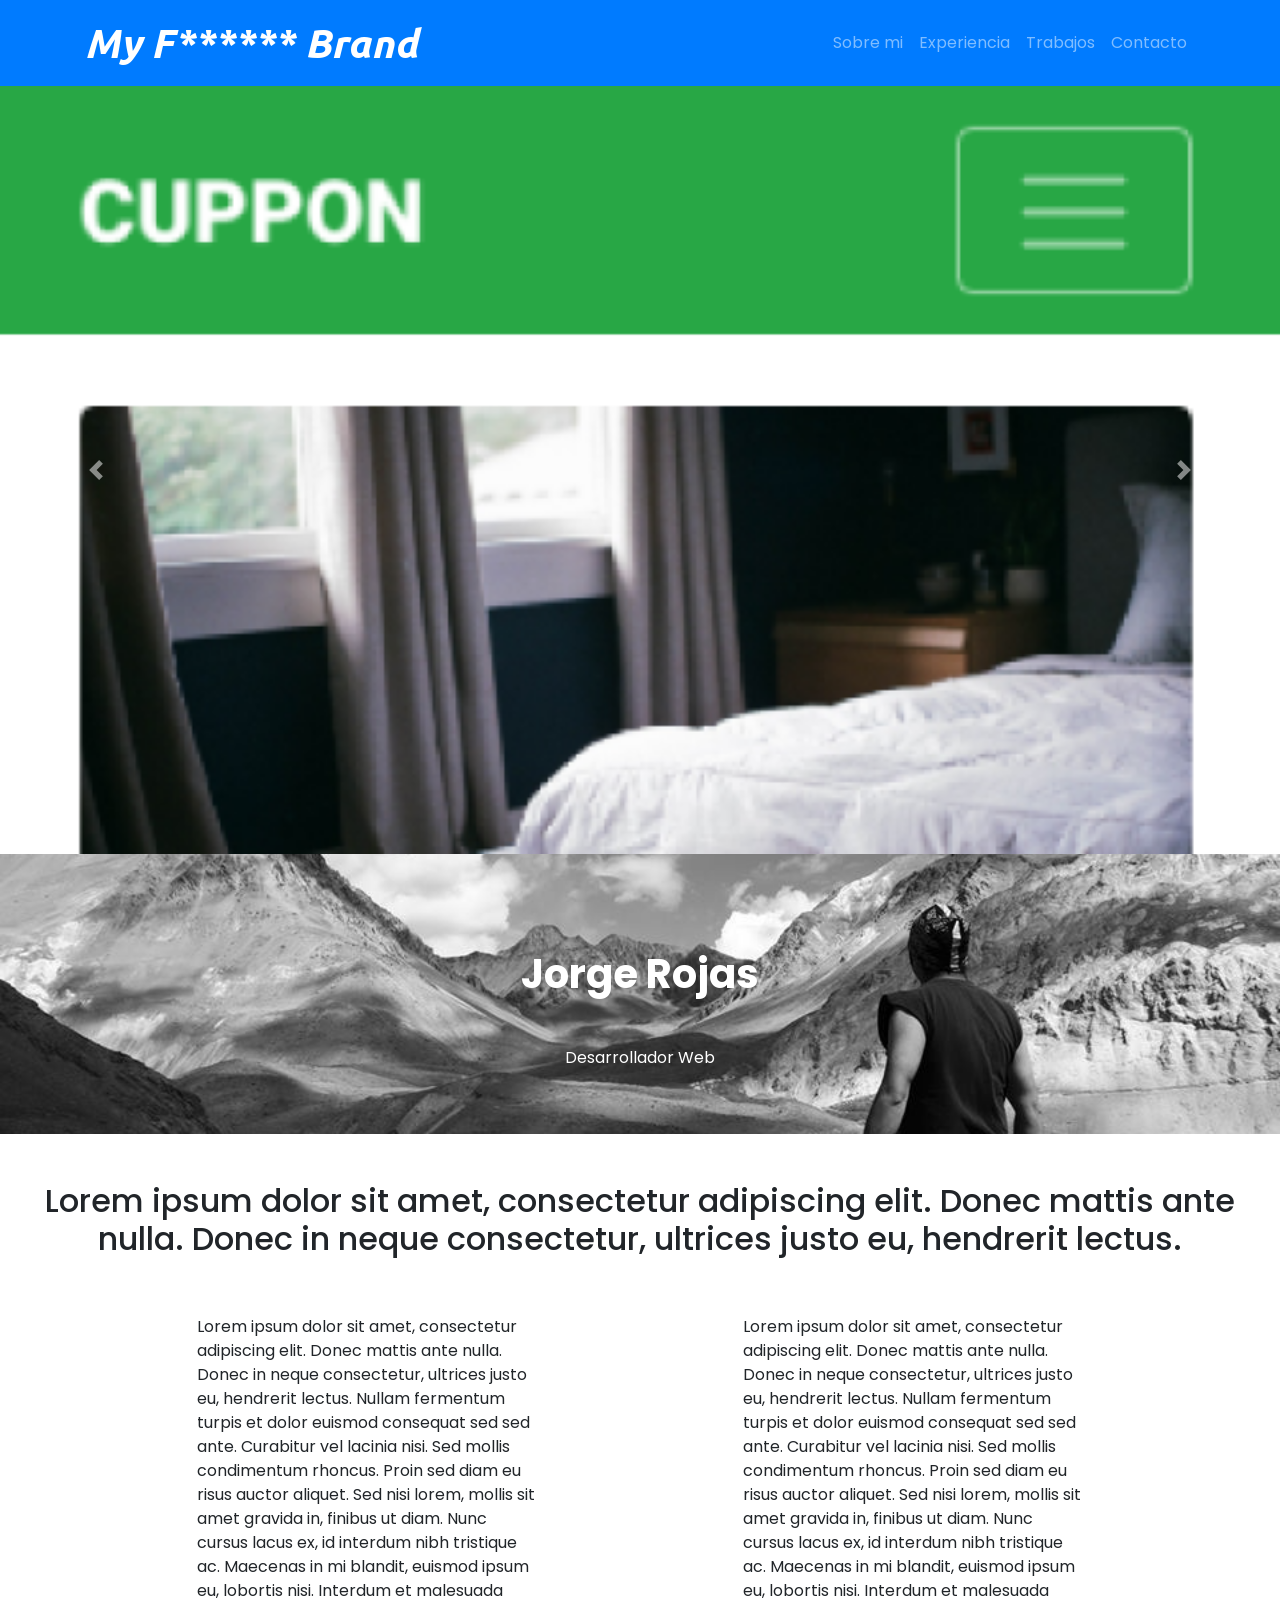
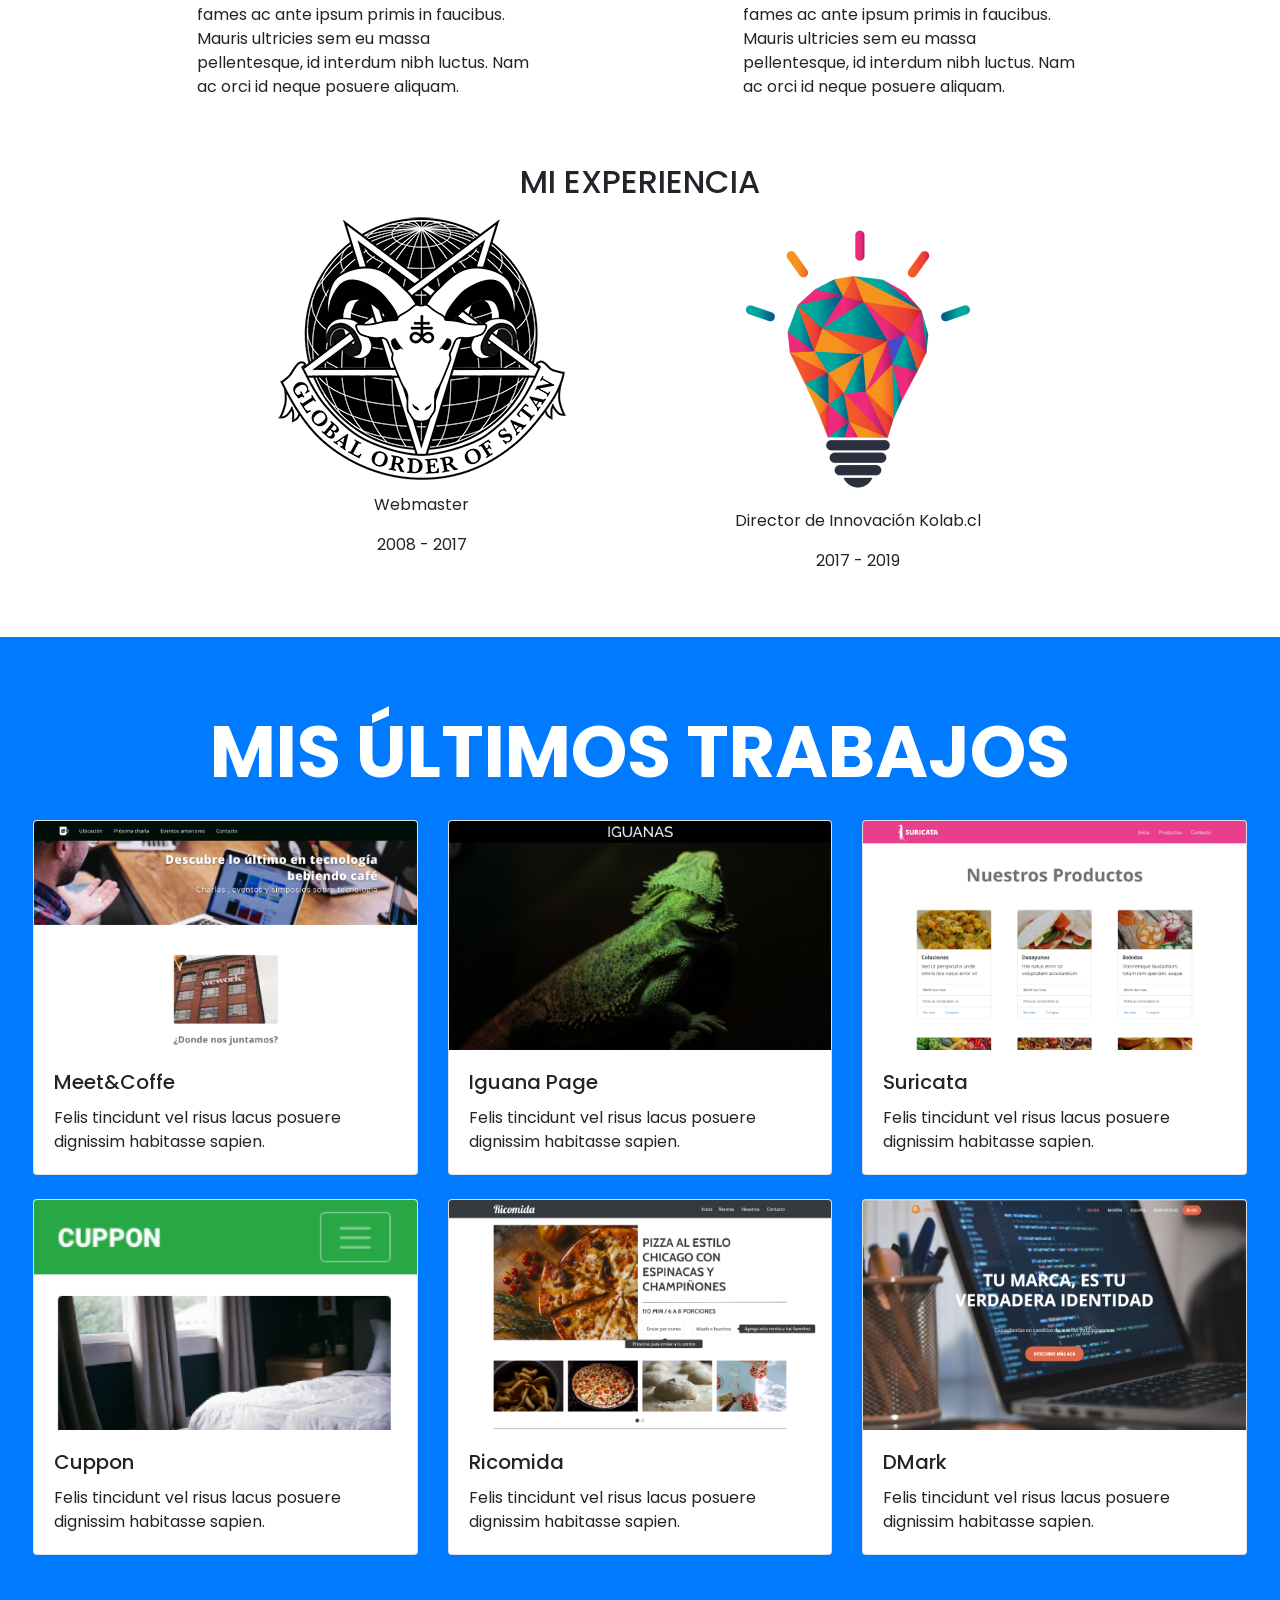
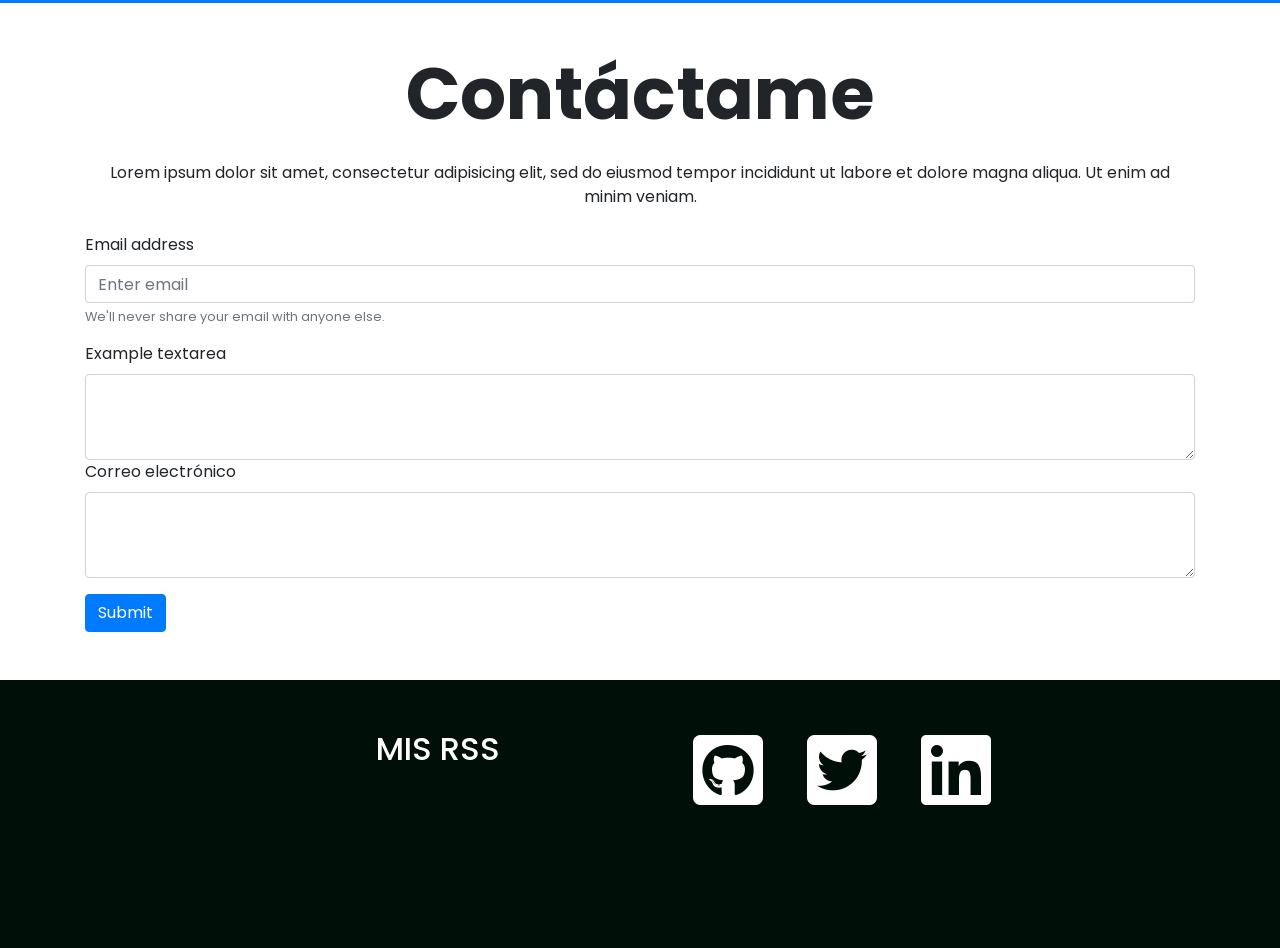
==== index.html @ 525bc159 "prueba prueba desafio latam" ====
<!DOCTYPE html>
<html lang="es" dir="ltr">
<head>
  <meta charset="utf-8">
  <title>Mi Marca</title>
  <meta name="viewport" content="width=devicewidth initial-scale=1.0">
  <!--CSS de Bootstrap 4.3.1-->
  <link rel="stylesheet" href="https://stackpath.bootstrapcdn.com/bootstrap/4.3.1/css/bootstrap.min.css" integrity="sha384-ggOyR0iXCbMQv3Xipma34MD+dH/1fQ784/j6cY/iJTQUOhcWr7x9JvoRxT2MZw1T" crossorigin="anonymous">
<!--Google Fonts-->
<link href="https://fonts.googleapis.com/css?family=Poppins:400,700|Ubuntu:400,700&display=swap" rel="stylesheet"><!--Fon Awesome-->
<link rel="stylesheet" href="https://use.fontawesome.com/releases/v5.6.3/css/all.css" integrity="sha384-UHRtZLI+pbxtHCWp1t77Bi1L4ZtiqrqD80Kn4Z8NTSRyMA2Fd33n5dQ8lWUE00s/" crossorigin="anonymous">
<!--Mi estilo-->
<link rel="stylesheet" href="assets/css/style.css">
</head>
  <body>
    <nav class="navbar navbar-expand-lg navbar-dark bg-primary">
      <div class="container">
        <a class="navbar-brand" href="#">My F****** Brand</a>
        <button class="navbar-toggler" type="button" data-toggle="collapse" data-target="#navbarNav" aria-controls="navbarNav" aria-expanded="false" aria-label="Toggle navigation">
          <span class="navbar-toggler-icon"></span>
        </button>
        <div class="collapse navbar-collapse" id="navbarNav">
          <ul class="navbar-nav ml-auto">
            <li class="nav-item">
              <a class="nav-link" href="#">Sobre mi</a>
            </li>
            <li class="nav-item">
              <a class="nav-link" href="#">Experiencia</a>
            </li>
            <li class="nav-item">
              <a class="nav-link" href="#">Trabajos</a>
            </li>
            <li class="nav-item">
              <a class="nav-link" href="#">Contacto</a>
            </li>
          </ul>
        </div>
      </div>
    </nav>
    <section>
      <div id="carouselExampleControls" class="carousel slide" data-ride="carousel">
      <div class="carousel-inner">
        <div class="carousel-item active">
          <img src="assets/img/cuppon.png" class="d-block w-100" alt="...">
        </div>
        <div class="carousel-item">
          <img src="assets/img/dmark.png" class="d-block w-100" alt="...">
        </div>
        <div class="carousel-item">
          <img src="assets/img/iguana_page.png" class="d-block w-100" alt="...">
        </div>
        <div class="carousel-item">
          <img src="assets/img/ricomida.png" class="d-block w-100" alt="...">
        </div>
        <div class="carousel-item">
          <img src="assets/img/suricata.png" class="d-block w-100" alt="...">
        </div>
      </div>
      <a class="carousel-control-prev" href="#carouselExampleControls" role="button" data-slide="prev">
        <span class="carousel-control-prev-icon" aria-hidden="true"></span>
        <span class="sr-only">Previous</span>
      </a>
      <a class="carousel-control-next" href="#carouselExampleControls" role="button" data-slide="next">
        <span class="carousel-control-next-icon" aria-hidden="true"></span>
        <span class="sr-only">Next</span>
      </a>
    </div>
    </section>
    <header class="heros text-light text-right py-5 mb-5">
      <div class="container">
        <h1 class="font-weight-bold my-5 text-center text-white">Jorge Rojas</h1>
        <p class="text-center text-white">Desarrollador Web</p>
      </div>
    </header>
    <div>
      <h2 class="text-center">Lorem ipsum dolor sit amet, consectetur adipiscing elit. Donec mattis ante nulla. Donec in neque consectetur, ultrices justo eu, hendrerit lectus.</h2>
    </div>
    <section class="row justify-content-center">

      <div class="p-5 col-md-4">
        <p>Lorem ipsum dolor sit amet, consectetur adipiscing elit. Donec mattis ante nulla. Donec in neque consectetur, ultrices justo eu, hendrerit lectus. Nullam fermentum turpis et dolor euismod consequat sed sed ante. Curabitur vel lacinia nisi. Sed mollis condimentum rhoncus. Proin sed diam eu risus auctor aliquet. Sed nisi lorem, mollis sit amet gravida in, finibus ut diam. Nunc cursus lacus ex, id interdum nibh tristique ac. Maecenas in mi blandit, euismod ipsum eu, lobortis nisi. Interdum et malesuada fames ac ante ipsum primis in faucibus. Mauris ultricies sem eu massa pellentesque, id interdum nibh luctus. Nam ac orci id neque posuere aliquam.</p>
      </div>
      <div class="p-5 col-md-1">
      </div>
      <div class="p-5 col-md-4">
        <p>Lorem ipsum dolor sit amet, consectetur adipiscing elit. Donec mattis ante nulla. Donec in neque consectetur, ultrices justo eu, hendrerit lectus. Nullam fermentum turpis et dolor euismod consequat sed sed ante. Curabitur vel lacinia nisi. Sed mollis condimentum rhoncus. Proin sed diam eu risus auctor aliquet. Sed nisi lorem, mollis sit amet gravida in, finibus ut diam. Nunc cursus lacus ex, id interdum nibh tristique ac. Maecenas in mi blandit, euismod ipsum eu, lobortis nisi. Interdum et malesuada fames ac ante ipsum primis in faucibus. Mauris ultricies sem eu massa pellentesque, id interdum nibh luctus. Nam ac orci id neque posuere aliquam.</p>
      </div>
    </section>
    <div>
      <h2 class="txp text-center">MI EXPERIENCIA</h2>
    </div>
      <section>
        <div class="row text-center">
          <div class="col-md-4 offset-md-2">
            <img src="assets/img/logo1.png" alt="">
            <p>Webmaster</p>
            <p>2008 - 2017</p>
          </div>
          <div class="col-md-4">
            <img src="assets/img/logo2.png" alt="">
            <p>Director de Innovación Kolab.cl</p>
            <p>2017 - 2019</p>
          </div>
        </div>
      </section>
      <section class="container-fluid my-5 p-5 bg-primary">
        <h2 class="display-3 text-center font-weight-bold my-4 text-white">MIS ÚLTIMOS TRABAJOS</h2>
        <div class="card-deck">
          <div class="card-deck">
          <div class="card">
            <img src="assets/img/meet_coffee.png" class="card-img-top" alt="...">
            <div class="card-body">
              <h5 class="card-title">Meet&Coffe</h5>
              <p class="card-text">Felis tincidunt vel risus lacus posuere dignissim habitasse sapien.</p>
            </div>
          </div>
          <div class="card">
            <img src="assets/img/iguana_page.png" class="card-img-top" alt="...">
            <div class="card-body">
              <h5 class="card-title">Iguana Page</h5>
              <p class="card-text">Felis tincidunt vel risus lacus posuere dignissim habitasse sapien.</p>
            </div>
          </div>
          <div class="card">
            <img src="assets/img/suricata.png" class="card-img-top" alt="...">
            <div class="card-body">
              <h5 class="card-title">Suricata</h5>
              <p class="card-text">Felis tincidunt vel risus lacus posuere dignissim habitasse sapien.</p>
            </div>
          </div>
        </div>
        </div>
        <br>
        <div class="card-deck">
          <div class="card-deck">
          <div class="card">
            <img src="assets/img/cuppon.png" class="card-img-top" alt="...">
            <div class="card-body">
              <h5 class="card-title">Cuppon</h5>
              <p class="card-text">Felis tincidunt vel risus lacus posuere dignissim habitasse sapien.</p>
            </div>
          </div>
          <div class="card">
            <img src="assets/img/ricomida.png" class="card-img-top" alt="...">
            <div class="card-body">
              <h5 class="card-title">Ricomida</h5>
              <p class="card-text">Felis tincidunt vel risus lacus posuere dignissim habitasse sapien.</p>
            </div>
          </div>
          <div class="card">
            <img src="assets/img/dmark.png" class="card-img-top" alt="...">
            <div class="card-body">
              <h5 class="card-title">DMark</h5>
              <p class="card-text">Felis tincidunt vel risus lacus posuere dignissim habitasse sapien.</p>
            </div>
          </div>
        </div>
        </div>
      </section>
      <section class="container my-5">
        <h2 class="display-3 font-weight-bold text-center my-4">Contáctame</h2>
        <p class="text-center my-4">Lorem ipsum dolor sit amet, consectetur adipisicing elit, sed do eiusmod tempor incididunt ut labore et dolore magna aliqua. Ut enim ad minim veniam.</p>
        <form>
        <div class="form-group">
          <label for="exampleInputEmail1">Email address</label>
          <input type="email" class="form-control" id="exampleInputEmail1" aria-describedby="emailHelp" placeholder="Enter email">
          <small id="emailHelp" class="form-text text-muted">We'll never share your email with anyone else.</small>
        </div>

        <div class="form-group">
          <label for="exampleFormControlTextarea1">Example textarea</label>
          <textarea class="form-control" id="exampleFormControlTextarea1" rows="3"></textarea>
          <label for="exampleFormControlTextarea2">Correo electrónico</label>
          <textarea class="form-control" id="exampleFormControlTextarea1" rows="3"></textarea>
        </div>
        <button type="submit" class="btn btn-primary">Submit</button>
      </form>
      </section>
      <footer id="contacto" class="oscuro text-center">

          <div class="row text-center">
            <div class="col-md-4 offset-md-2">
              <h2>MIS RSS</h2>
            </div>
            <div class="mb-5 col-md-4">
              <a href="https://github.com"><i class="fab fa-github-square fa-5x"></i></a>
              <a href="https://twitter.com"><i class="fab fa-twitter-square fa-5x"></i></a>
              <a href="https://www.linkedin.com"><i class="fab fa-linkedin fa-5x"></i></a>
            </div>
          </div>
      </footer>
    <!--jQuery 3.3.1-->
        <script src="https://code.jquery.com/jquery-3.3.1.slim.min.js" integrity="sha384-q8i/X+965DzO0rT7abK41JStQIAqVgRVzpbzo5smXKp4YfRvH+8abtTE1Pi6jizo" crossorigin="anonymous"></script>
    <!--Popper JS 1.14.3-->
        <script src="https://cdnjs.cloudflare.com/ajax/libs/popper.js/1.14.7/umd/popper.min.js" integrity="sha384-UO2eT0CpHqdSJQ6hJty5KVphtPhzWj9WO1clHTMGa3JDZwrnQq4sF86dIHNDz0W1" crossorigin="anonymous"></script>
    <!--Bootstrap-->
        <script src="https://stackpath.bootstrapcdn.com/bootstrap/4.3.1/js/bootstrap.min.js" integrity="sha384-JjSmVgyd0p3pXB1rRibZUAYoIIy6OrQ6VrjIEaFf/nJGzIxFDsf4x0xIM+B07jRM" crossorigin="anonymous"></script>
  </body>
</html>
---- assets/css/style.css ----
body {
  font-family: 'Ubuntu', sans-serif;
  font-family: 'Poppins', sans-serif;
}
.navbar-brand {
  font-family: 'Ubuntu', sans-serif;
  font-size: 40px;
  font-style: oblique;
  font-weight: bold;
}
header {
  background-image: url('../img/jrojas.jpg');
  background-repeat: no-repeat;
  background-size: cover;
  background-position: left;
}
footer {
  padding: 3.125rem;
}
footer i {
  margin: 0 0.25em 0.5em 0.25em;
}
.oscuro {
  background: #000f08;
  color: #ffffff;
}
.oscuro a{
  color: #ffffff;
  text-decoration: none;
}
.txp {
  font-family: 'Poppins', sans-serif;
}
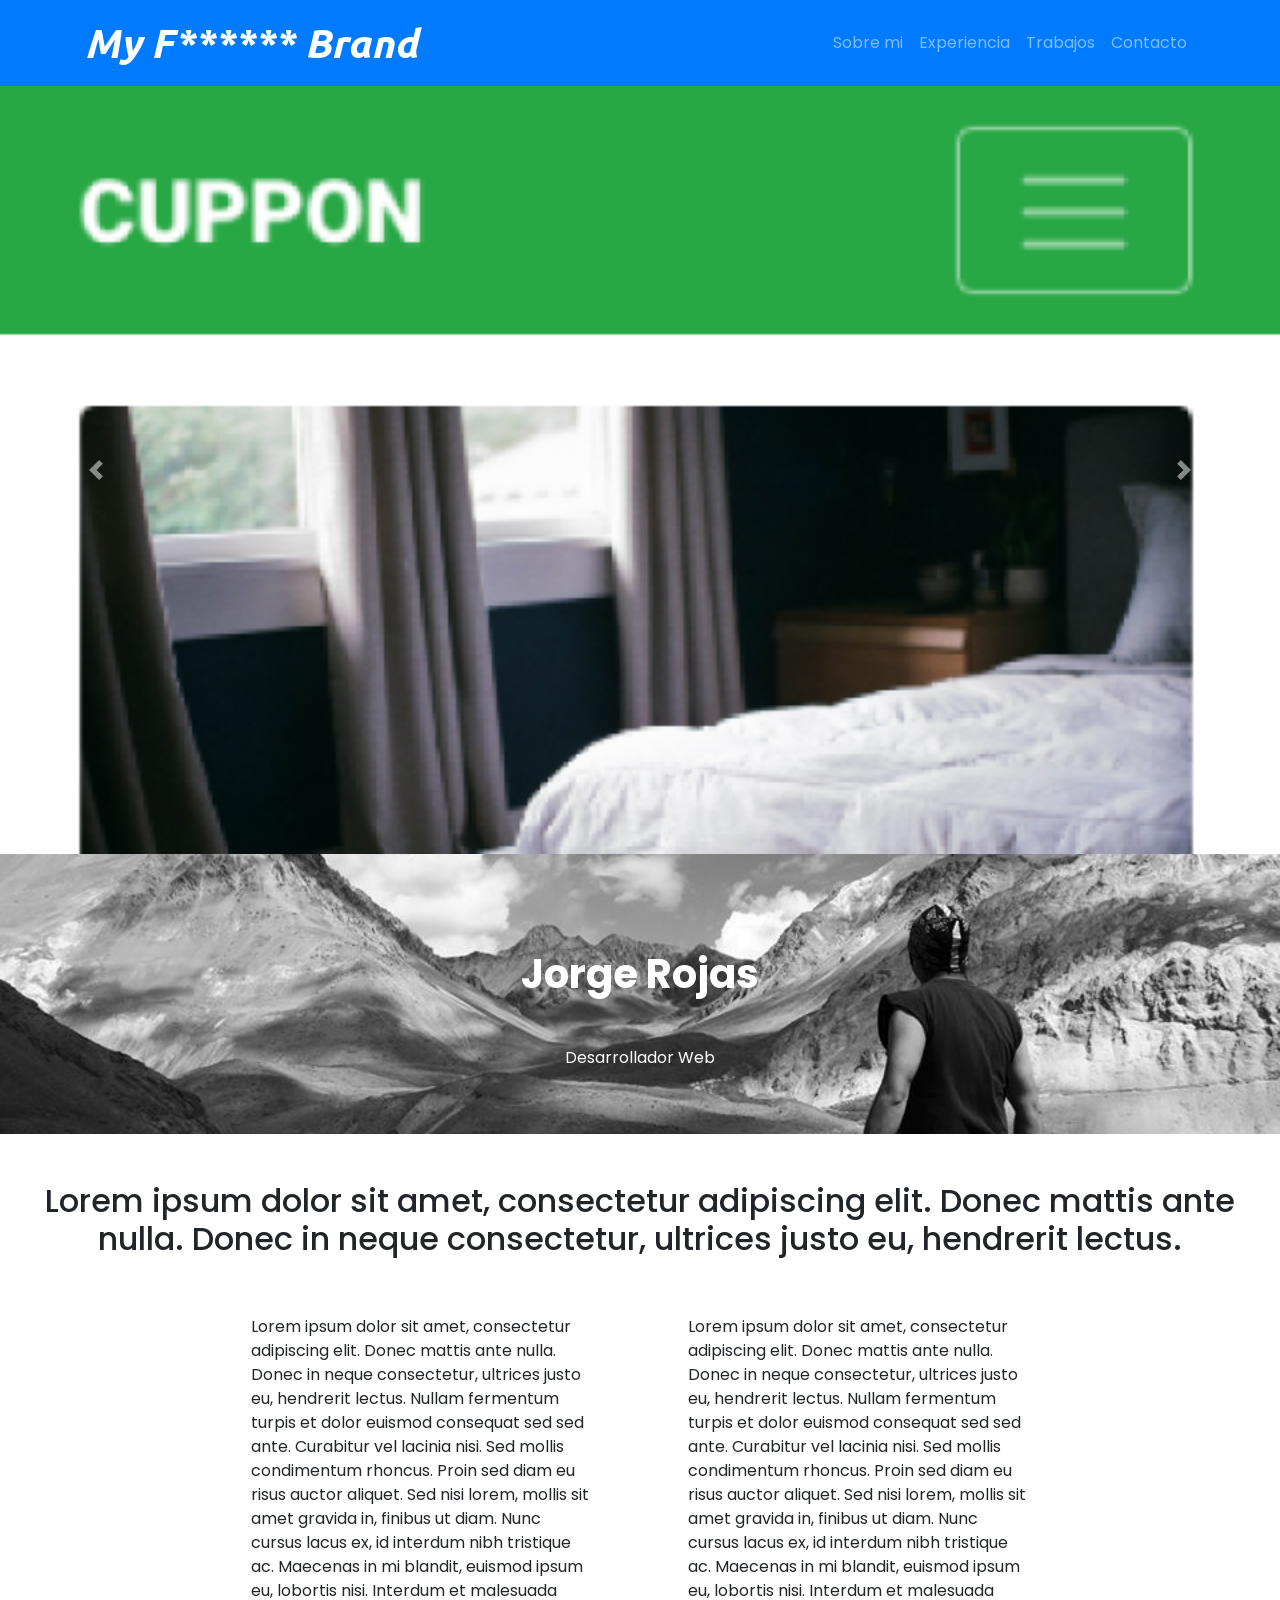
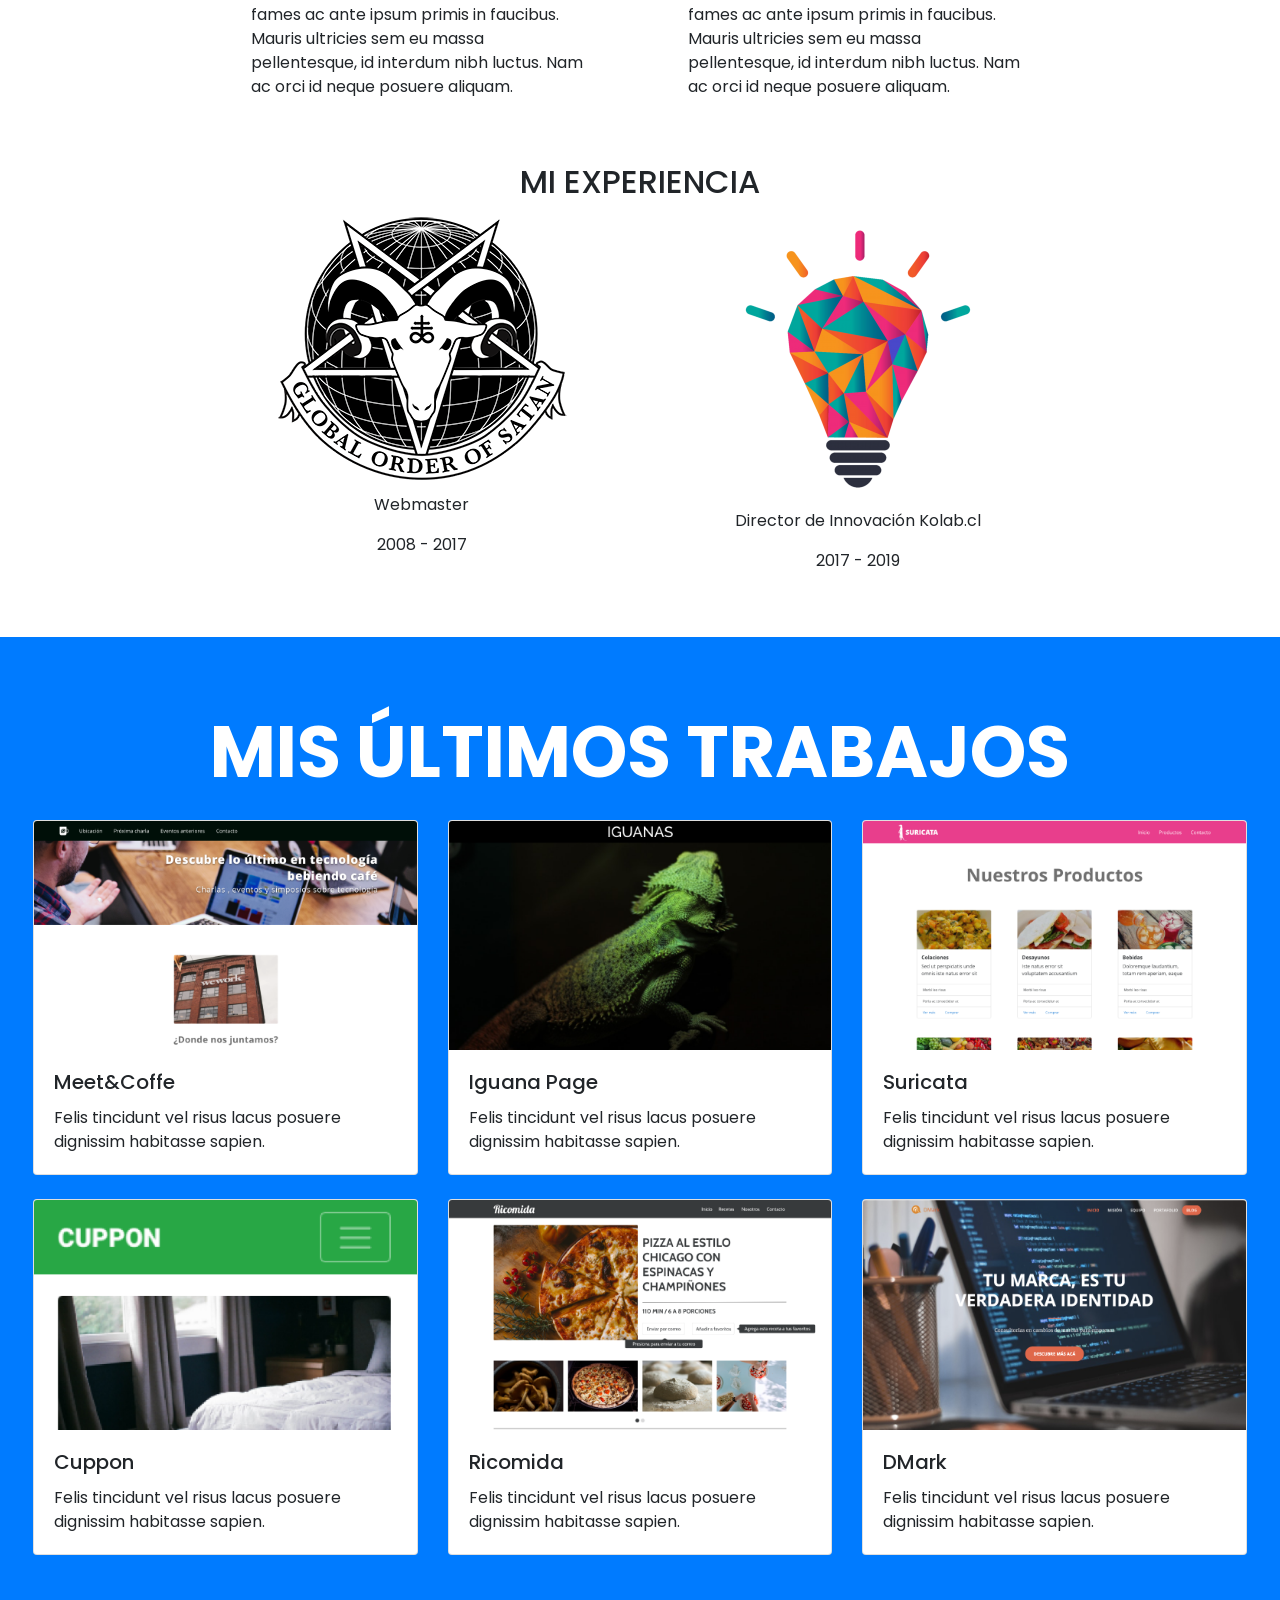
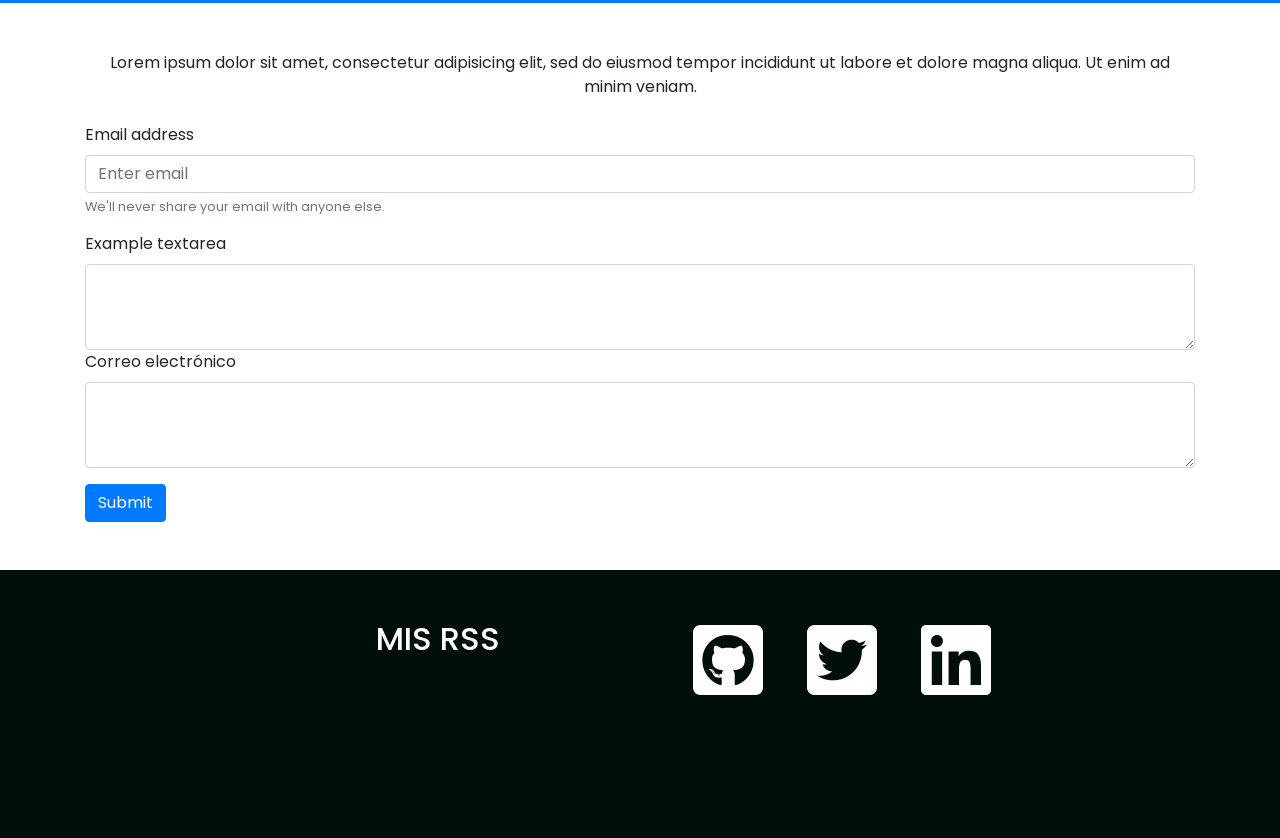
==== commit 67812181: "upload2 upload2" ====
--- a/index.html
+++ b/index.html
@@ -80,8 +80,6 @@
       <div class="p-5 col-md-4">
         <p>Lorem ipsum dolor sit amet, consectetur adipiscing elit. Donec mattis ante nulla. Donec in neque consectetur, ultrices justo eu, hendrerit lectus. Nullam fermentum turpis et dolor euismod consequat sed sed ante. Curabitur vel lacinia nisi. Sed mollis condimentum rhoncus. Proin sed diam eu risus auctor aliquet. Sed nisi lorem, mollis sit amet gravida in, finibus ut diam. Nunc cursus lacus ex, id interdum nibh tristique ac. Maecenas in mi blandit, euismod ipsum eu, lobortis nisi. Interdum et malesuada fames ac ante ipsum primis in faucibus. Mauris ultricies sem eu massa pellentesque, id interdum nibh luctus. Nam ac orci id neque posuere aliquam.</p>
       </div>
-      <div class="p-5 col-md-1">
-      </div>
       <div class="p-5 col-md-4">
         <p>Lorem ipsum dolor sit amet, consectetur adipiscing elit. Donec mattis ante nulla. Donec in neque consectetur, ultrices justo eu, hendrerit lectus. Nullam fermentum turpis et dolor euismod consequat sed sed ante. Curabitur vel lacinia nisi. Sed mollis condimentum rhoncus. Proin sed diam eu risus auctor aliquet. Sed nisi lorem, mollis sit amet gravida in, finibus ut diam. Nunc cursus lacus ex, id interdum nibh tristique ac. Maecenas in mi blandit, euismod ipsum eu, lobortis nisi. Interdum et malesuada fames ac ante ipsum primis in faucibus. Mauris ultricies sem eu massa pellentesque, id interdum nibh luctus. Nam ac orci id neque posuere aliquam.</p>
       </div>
@@ -158,7 +156,6 @@
         </div>
       </section>
       <section class="container my-5">
-        <h2 class="display-3 font-weight-bold text-center my-4">Contáctame</h2>
         <p class="text-center my-4">Lorem ipsum dolor sit amet, consectetur adipisicing elit, sed do eiusmod tempor incididunt ut labore et dolore magna aliqua. Ut enim ad minim veniam.</p>
         <form>
         <div class="form-group">
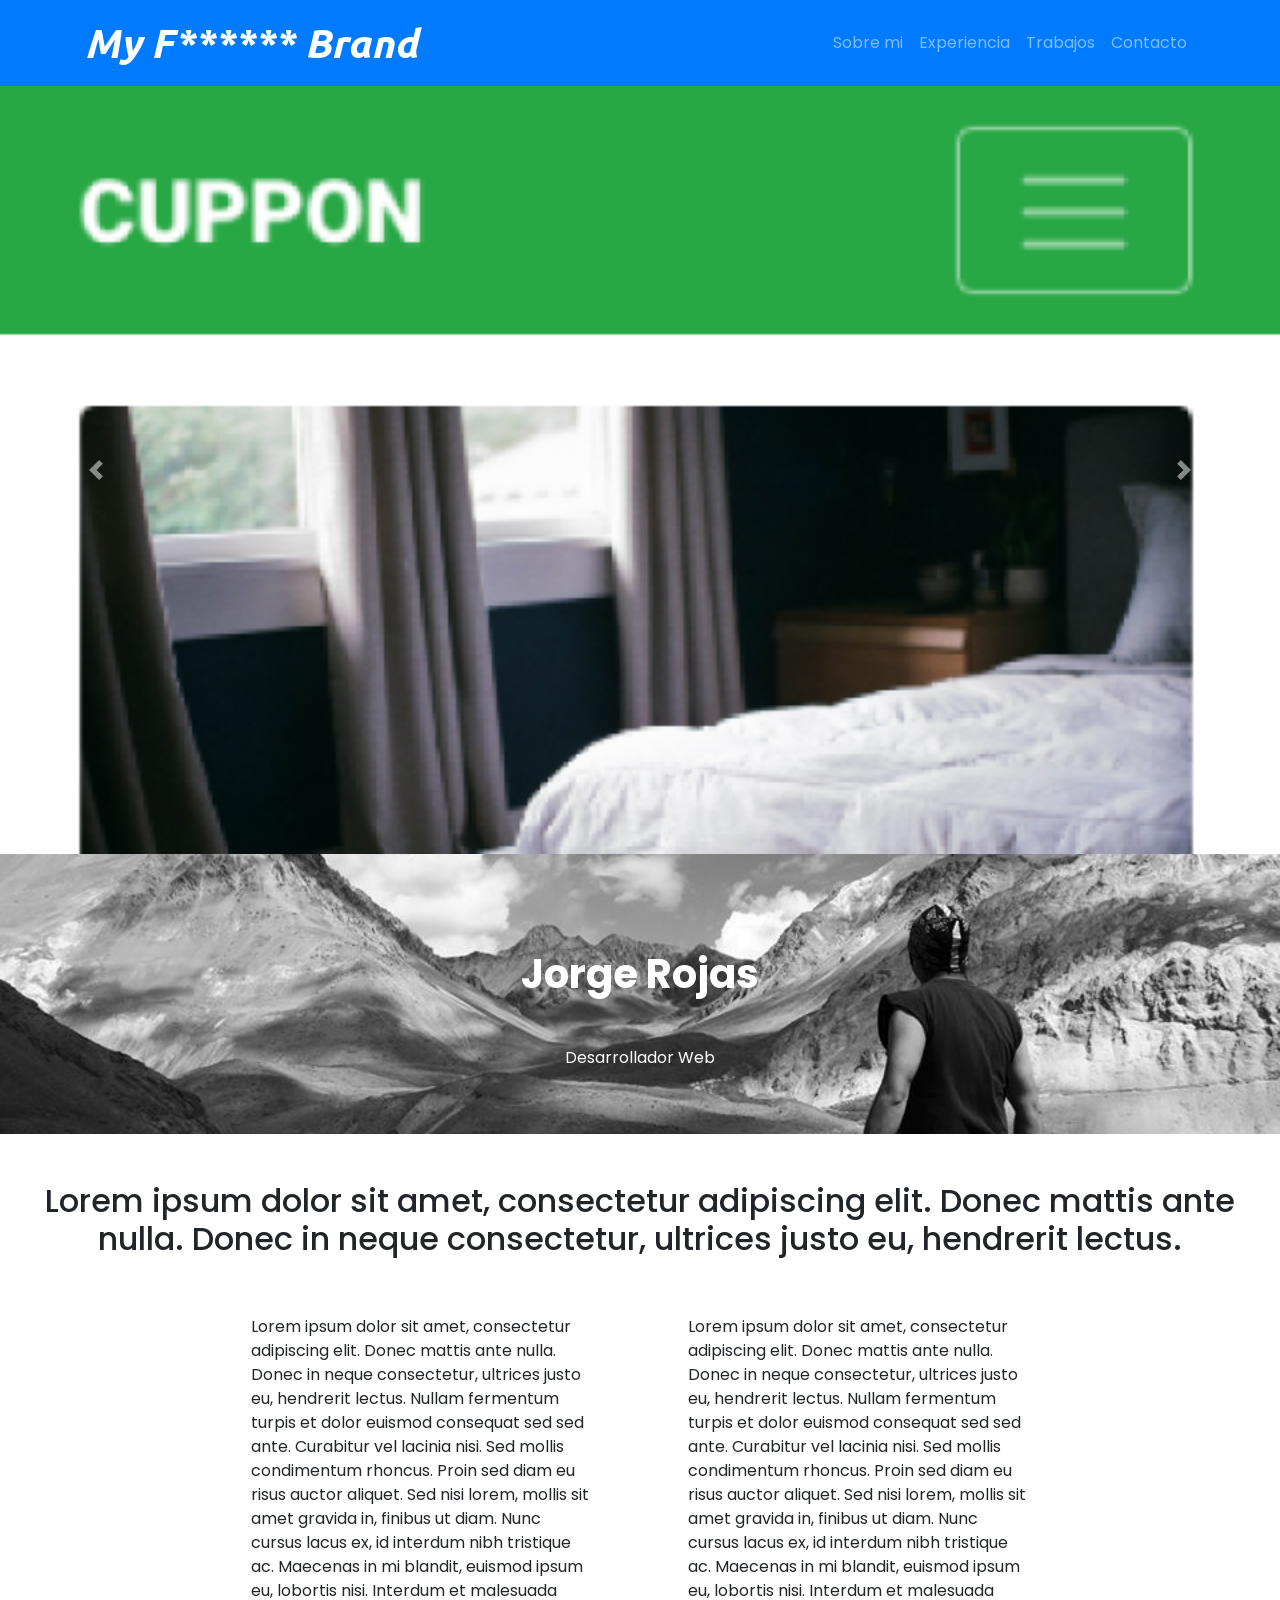
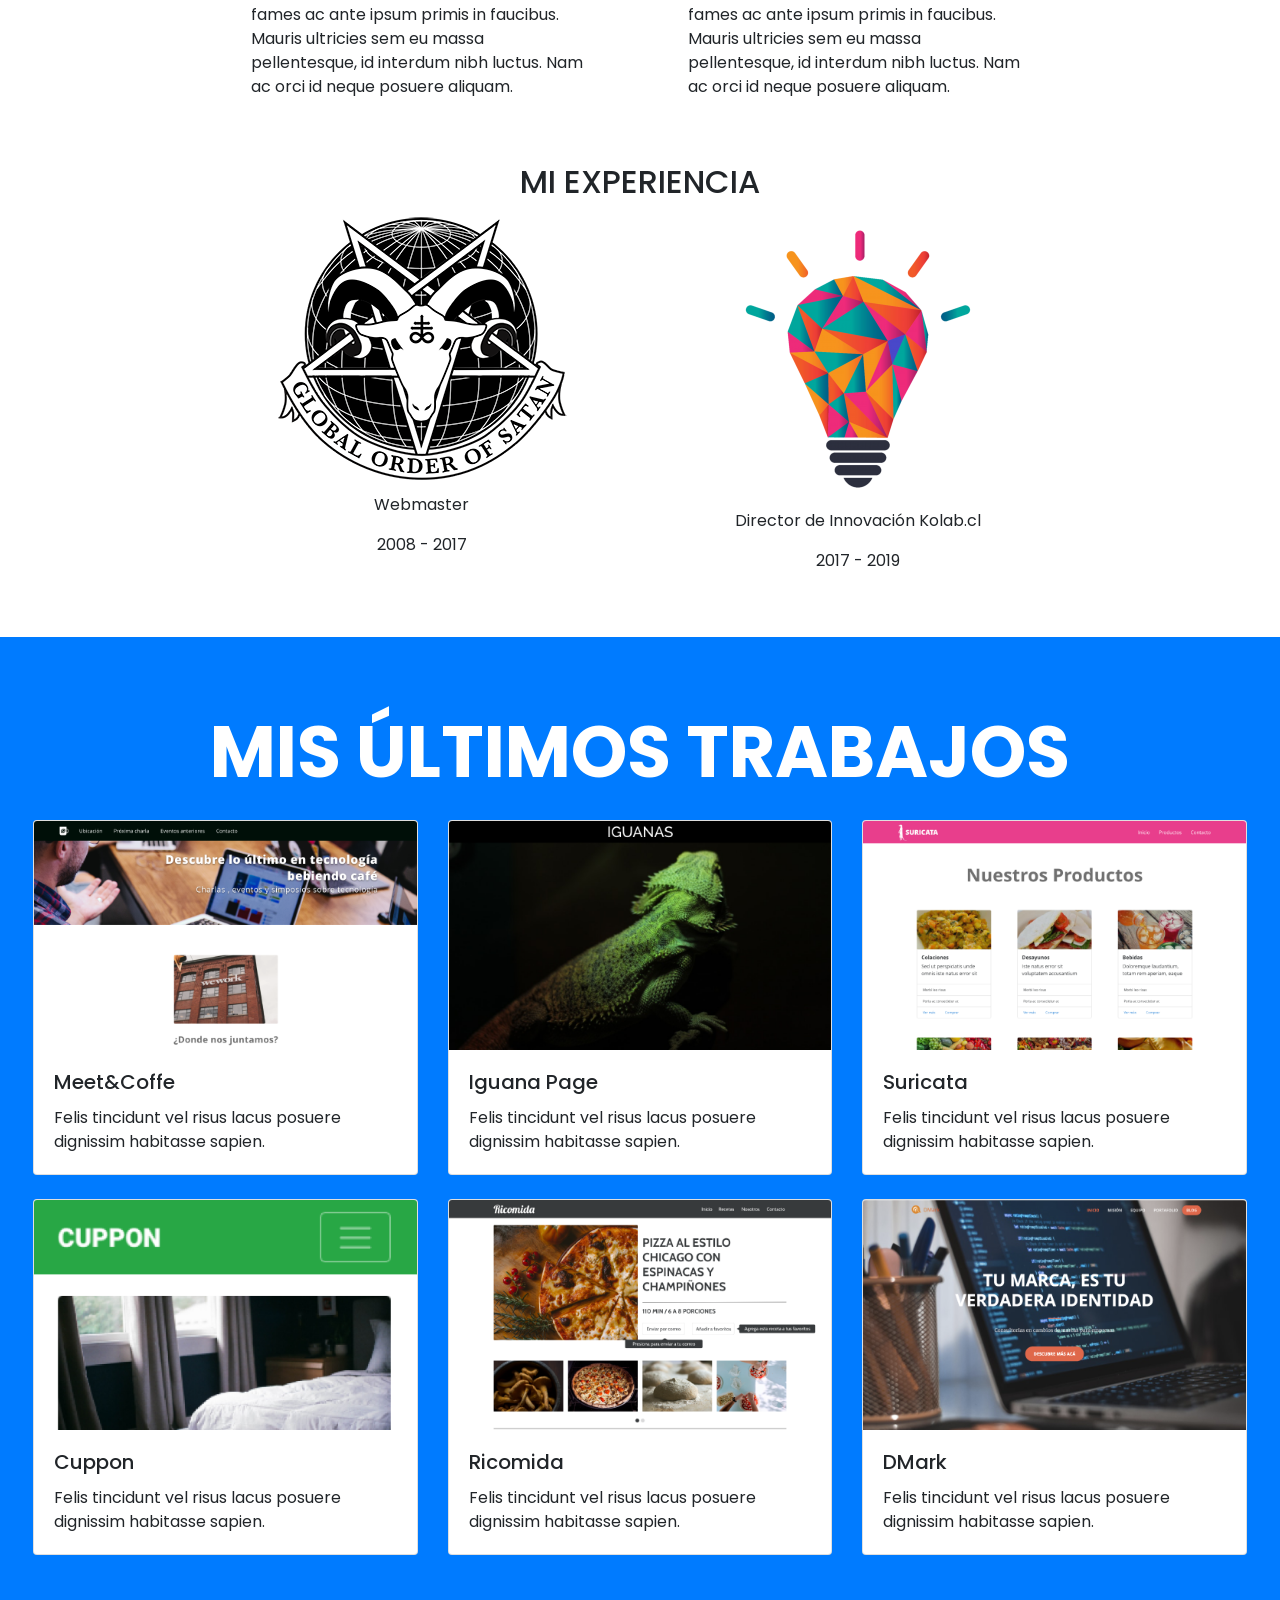
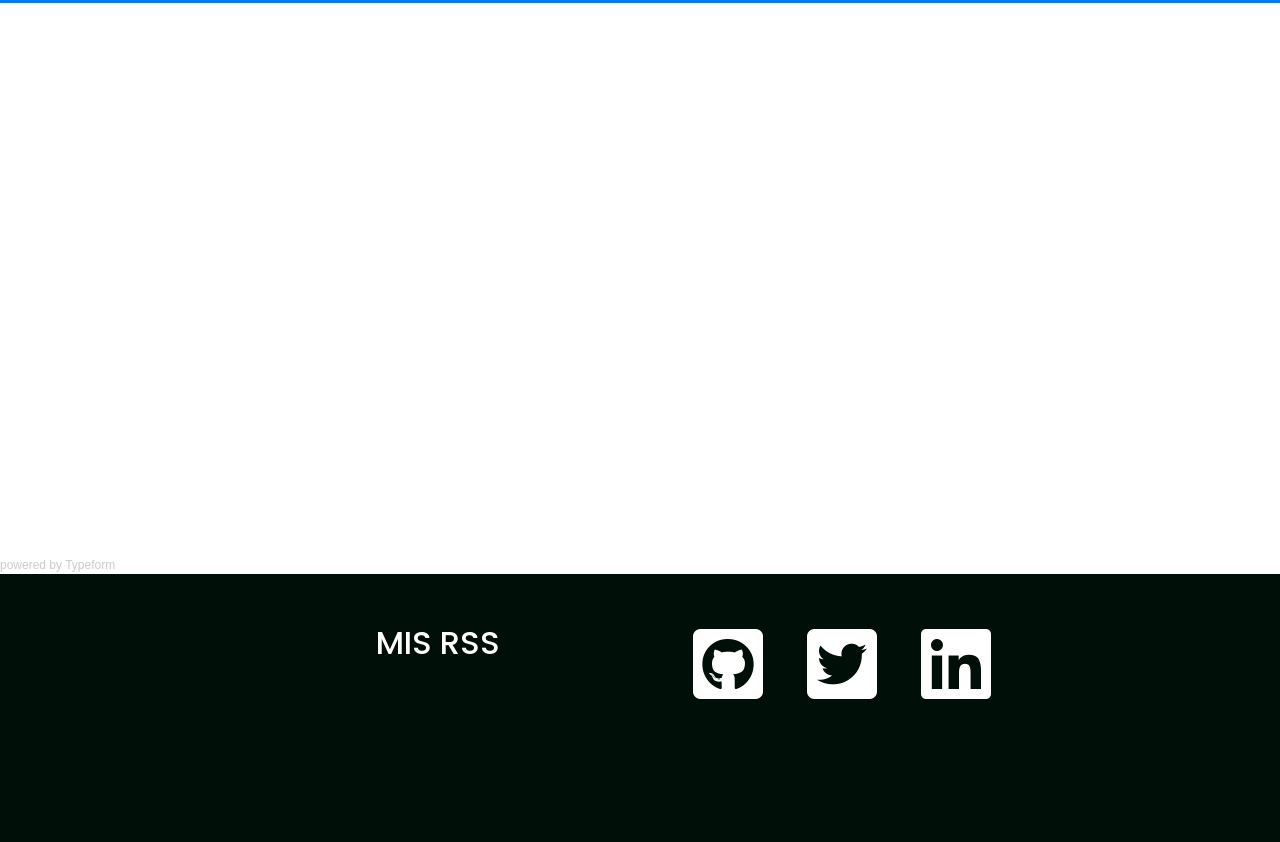
==== commit a7ede5a3: "update4 update4" ====
--- a/index.html
+++ b/index.html
@@ -155,23 +155,8 @@
         </div>
         </div>
       </section>
-      <section class="container my-5">
-        <p class="text-center my-4">Lorem ipsum dolor sit amet, consectetur adipisicing elit, sed do eiusmod tempor incididunt ut labore et dolore magna aliqua. Ut enim ad minim veniam.</p>
-        <form>
-        <div class="form-group">
-          <label for="exampleInputEmail1">Email address</label>
-          <input type="email" class="form-control" id="exampleInputEmail1" aria-describedby="emailHelp" placeholder="Enter email">
-          <small id="emailHelp" class="form-text text-muted">We'll never share your email with anyone else.</small>
-        </div>
-
-        <div class="form-group">
-          <label for="exampleFormControlTextarea1">Example textarea</label>
-          <textarea class="form-control" id="exampleFormControlTextarea1" rows="3"></textarea>
-          <label for="exampleFormControlTextarea2">Correo electrónico</label>
-          <textarea class="form-control" id="exampleFormControlTextarea1" rows="3"></textarea>
-        </div>
-        <button type="submit" class="btn btn-primary">Submit</button>
-      </form>
+      <section>
+        <div class="typeform-widget" data-url="https://jrojasw.typeform.com/to/MtgQfy" style="width: 100%; height: 500px;"></div> <script> (function() { var qs,js,q,s,d=document, gi=d.getElementById, ce=d.createElement, gt=d.getElementsByTagName, id="typef_orm", b="https://embed.typeform.com/"; if(!gi.call(d,id)) { js=ce.call(d,"script"); js.id=id; js.src=b+"embed.js"; q=gt.call(d,"script")[0]; q.parentNode.insertBefore(js,q) } })() </script> <div style="font-family: Sans-Serif;font-size: 12px;color: #999;opacity: 0.5; padding-top: 5px;"> powered by <a href="https://admin.typeform.com/signup?utm_campaign=MtgQfy&utm_source=typeform.com-14171455-Basic&utm_medium=typeform&utm_content=typeform-embedded-poweredbytypeform&utm_term=ES" style="color: #999" target="_blank">Typeform</a> </div>
       </section>
       <footer id="contacto" class="oscuro text-center">
 
@@ -187,10 +172,12 @@
           </div>
       </footer>
     <!--jQuery 3.3.1-->
+
         <script src="https://code.jquery.com/jquery-3.3.1.slim.min.js" integrity="sha384-q8i/X+965DzO0rT7abK41JStQIAqVgRVzpbzo5smXKp4YfRvH+8abtTE1Pi6jizo" crossorigin="anonymous"></script>
     <!--Popper JS 1.14.3-->
         <script src="https://cdnjs.cloudflare.com/ajax/libs/popper.js/1.14.7/umd/popper.min.js" integrity="sha384-UO2eT0CpHqdSJQ6hJty5KVphtPhzWj9WO1clHTMGa3JDZwrnQq4sF86dIHNDz0W1" crossorigin="anonymous"></script>
     <!--Bootstrap-->
         <script src="https://stackpath.bootstrapcdn.com/bootstrap/4.3.1/js/bootstrap.min.js" integrity="sha384-JjSmVgyd0p3pXB1rRibZUAYoIIy6OrQ6VrjIEaFf/nJGzIxFDsf4x0xIM+B07jRM" crossorigin="anonymous"></script>
+<script src="assets/js/script.js"></script>
   </body>
 </html>
